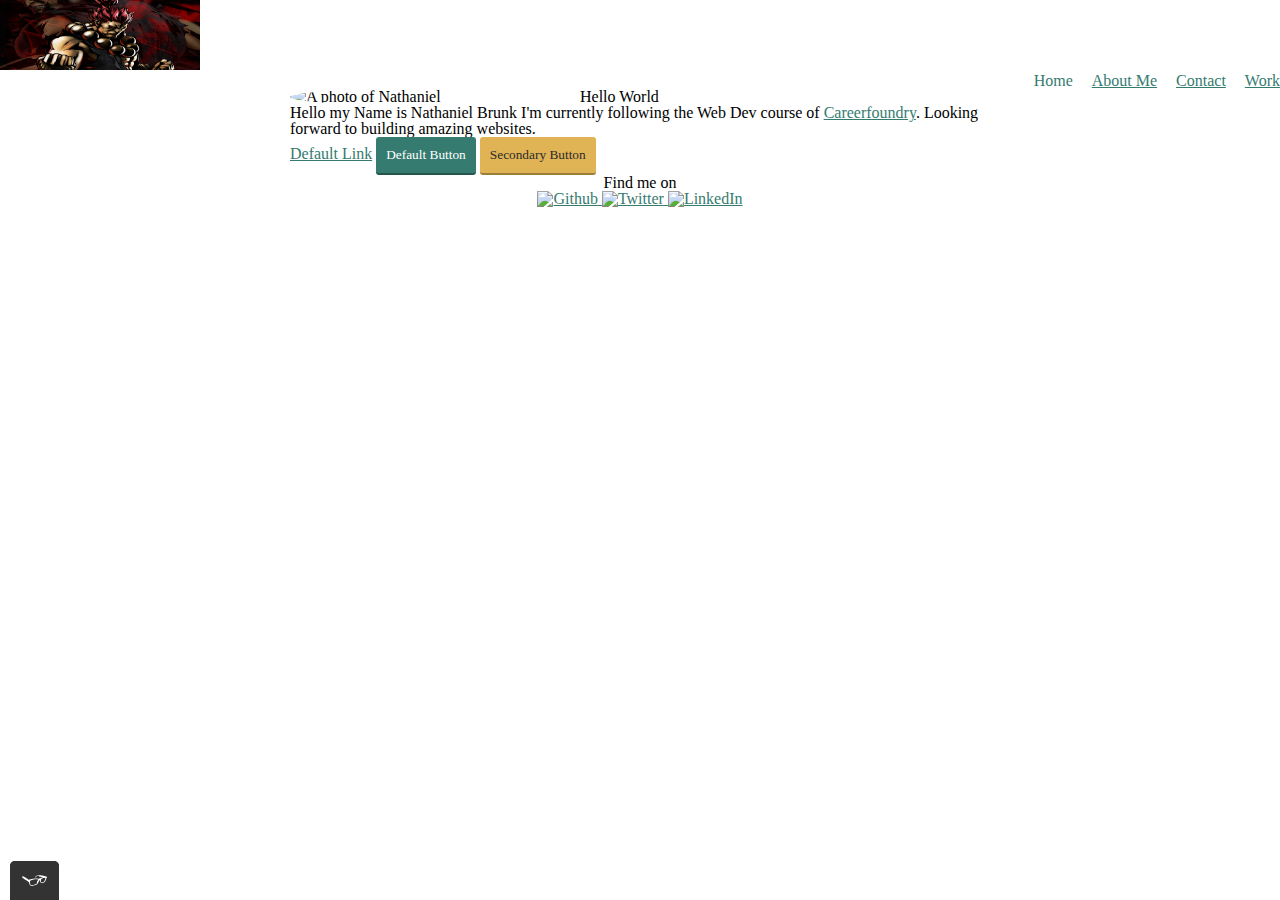
==== index.html @ a7ce6c59 "Adding repository" ====
<!DOCTYPE html>
<!--Homework 1.3-->
<html>
  <head>
    <meta charset="utf-8" name="viewport" content="width=device-width, initial-scale=1">
    <title> EXERCISE2 </title>
    <link rel="shortcut icon" href="http://wikipedia.com/static/favicon/wikipedia.ico">
    <link rel="stylesheet" type="text/css" href="css/css-reset.css">
    <link href="https://fonts.googleapis.com/css?family=Lato" rel="stylesheet">
    <link rel="stylesheet" type="text/css" href="css/styles.css">
  </head>

<body>
  <header class="page-header">
    <!-- Remember to add my own logo later-->
    <img src="img/oni.png" alt="Nathaniel's Logo" height="70" width="200" class="Page-header__item">
    <nav class="main-navigation page-header__item">
      <ul role="menubar" class="navigation-list">
        <li role="presentation">
         <a href="index.html" role="menuitem" class="navigation-list__item navigation-list__item--active">Home</a>
       </li>
       <li role="presentation">
         <a href="about.html" role="menuitem" class="navigation-list__item">About Me</a>
       </li>
       <li role="presentation">
         <a href="contact.html" role="menuitem" class="navition-list__item">Contact</a>
       </li>
       <li role="presentation">
         <a href="work.html" role="menuitem" class="navition-list__item">Work</a>
       </li>
     </ul>
   </nav>
  </header>

  <div class="profile">
  <!-- Remember to add a picture of myself later-->
    <img src="../achievement 1\img\pred.png" class="profile__portrait" alt="A photo of Nathaniel">

    <h1>
      Hello World
    </h1>

    <p>
      Hello my Name is Nathaniel Brunk I'm currently following the <span>Web Dev </span> course
      of <a href="https://www.Careerfoundry.com"> Careerfoundry</a>.
      Looking forward to building amazing websites.
    </p>
    <a href="#">Default Link</a>
    <button type="button">Default Button</button>
    <button class="button__secondary">Secondary Button</button>

  </div>

  <footer class="page-footer">
    <!-- used the (icons8 site) -->
    <p> Find me on </p>
    <div class="social-media">
      <a href="https://github.com/8e9one" target="_blank">
        <img src="https://img.icons8.com/windows/30/000000/github.png" alt="Github">
      </a>
      <a href="https://Twitter.com" target="_blank">
        <img src="https://img.icons8.com/color/30/000000/twitter.png" alt= "Twitter">
      </a>
      <a href="https://linkedin.com" target="_blank">
        <img src="https://img.icons8.com/color/40/000000/linkedin.png" alt="LinkedIn">
      </a>
    </div>
  </footer>
  <script src="js/tota11y.min.js"></script>
</body>

</html>
---- css/styles.css ----
/*Colors used
Text Color (Dark Gray): #2b2b2b;
Primary Color (Purple): #357b70;
Secondary Color (Orange): #e0b354;
*/
  :root {
    --primary-color: #357b70;
    --secondary-color: #e0b354;
    --dark-grey: #2b2b2b;
    --font-family: 'lato', sans-serif;
    --font-weight: 400;
    --font-size: 16px;
    --line-height: 1.6;
    --font-style: italic;
    --text-decoration: underline;
  }
  a {
    color: var(--primary-color);
  }
/*
  body{
    /*google font lato*/
    font-family: 'lato', sans-serif;
    font-weight: 400;
    font-size: 16px;
    line-height: 1.6;
    font-style: italic;
    text-decoration: underline;
*/

    h1{
      font-size: 30px;
      font-weight: 700;
    }
    h2{
      font-size: 24px;
      font-weight: 700;
    }
    h3{
      font-size: 18px;
      font-weight: 700;
    }

    a {
      color: #357b70;
    }

    a:visited{
      /*When the user has visited the link*/
      color: #05676e;
    }
    a:hover, a:focus {
      /* No underling when the user is hovering over a link */
      text-decoration: none;
    }
    a:active{
      /*When the user has selected the link*/
      color: #489c79
    }

  }
/*header content*/
  .page-header {
    display: flex;
    width: 100%-20px;
    padding: 20px;
  }

  .page-header__item {
    flex: 0 1 200px;
  }
  .page-header__item:last-child {
    flex-grow: 1;
    text-align: right;
  }

  .navigation-list li {
    list-style-type: none;
    display: inline-block;
    margin-left: 15px;
  }
/*portrait of me*/
  .profile__portrait {
    float:left;
    width: 250px;
    margin-right: 40px;
    border-radius: 50%;
  }
  /*center all the things*/
  .center {
    max-width: 100%;
    text-align: center;
  }
  .block-center {
    margin-left: auto;
    margin-right: auto;
  }

/*page layout */
  .grid {
    display: grid;
    grid-template-columns: 1fr 1fr 1fr 1fr;
    grid-gap: 20px;
    grid-auto-rows: 300px 300px;
  }

  .grid__item {
    background-color: lightgray;
  }

/*footer content*/
  .page-footer {
    clear: both;
    display: flex;
    flex-direction: column;
    text-align: center;
  }

/*icons of social media*/
  .social-media {

  }

  .profile {
    max-width: 700px;
    margin: 0 auto;
    }
/*button*/
  button {
    /* overwrites browser defaults and resets the border */
    border: none;
    /* takes the font from the outer container */
    font-family: inherit;
    /* styles the background color, font color, and text decoration (underline, etc.) of the button */
    background-color: #357b70;
    color: white;
    text-decoration: none;
    /*adds spacing to the button (this will be discussed more in-depth later) */
    padding: 10px;
    border-radius: 3px;
    /* gives the button a bottom border with a width of 2px, a type of solid, and a color in RGBA format */
    border-bottom: 2px solid rgba(0, 0, 0, 0.3);
  }
  button:hover, button:focus {
    /* lets the mouse appear as a hand when hovering over the button */
    cursor: pointer;
  /* reduces the opacity of the button to 80% */
  opacity: 0.8;
  }
  .button__secondary{
    background-color: #e0b354;
    color: #2b2b2b;
  }
  .navigation-list__item--active{
    text-decoration: none;
  }

  /*button on the about me page*/
  .button1, button {
    border: none;
    display: inline-block;
    font-family: inherit;
    background-color: #357b70;
    color: white;
    text-decoration: none;
    padding: 10px;
    border-radius: 3px;
    border-bottom: 2px solid rgba(0,0,0,0.3);
    transition: 0.2s opacity;
  }

  button:hover,
  button:focus,
  .button1:hover,
  .button1:focus {
    cursor: pointer;
    opacity: 0.8;
  }



  /*shared code from the two @media*/
  @media all and (max-width: 750px) {
    @media all and (max-width: 500px) {
      .grid {
        grid-template-columns: 1fr;
      }
    }
    @media all and (min-width: 500px) and (max-width: 750px) {
      .grid {
        grid-template-columns: 1fr 1fr;
      }
    }
    @media all and (max-width: 750px) {
      .grid {
        grid-gap: 10px;
      }
      .grid__item: last-child {
        grid-column: auto/auto;
        grid-row: auto/auto;
      }
      h1 {
        font-size: 22px;
      }
    }
  }
/*grid goes to one column if squeezed
  @media all and (max-width: 500px) {
    .grid {
      grid-template-columns: 1fr;
      grid-gap: 10px;
    }
    .grid__item: last-child {
      grid-column: auto/auto;
      grid-row: auto/auto;
    }
    h1 {font-size: 22px
    }
  }
  grid goes to two column if squeezed
  @media all and (min-width: 500px) and (max-width: 750px) {
    .grid{
      grid-template-columns: 1fr 1fr;
      grid-gap: 10px;
    }
    .grid__item: last-child {
      grid-column: auto/auto;
      grid-row: auto/auto;
    }
    h1 {
      font-size: 22px;
    }
  }*/

  /*img of berlin*/
  .berlin-illustration{
    display: block;
    margin-left: auto;
    margin-right: auto;
  }

@keyframes color-change {
  from {
    fill: #edc655;
  }
  to {
    fill: #f76414;
  }
}

.sun {
  animation-duration: 4s;
  animation-name: color-change;
  animation-iteration-count: infinite;
  animation-direction: alternate;
  animation-timing-function: linear;
}
@keyframes cloud-move {
  from {
    transform: translate(0, 50px);
  }
  to {
    transform: translate(200px, 50px);
  }
}

.cloud-front {
  animation: 30s cloud-move infinite alternate linear;
}

@keyframes cloud-move-reverse {
  from {
    transform: translate(446px, 48px);
  }
  to {
    transform: translate(100px, 48px);
  }
}
.cloud-back {
  animation: 34s cloud-move-reverse infinite alternate linear;
}
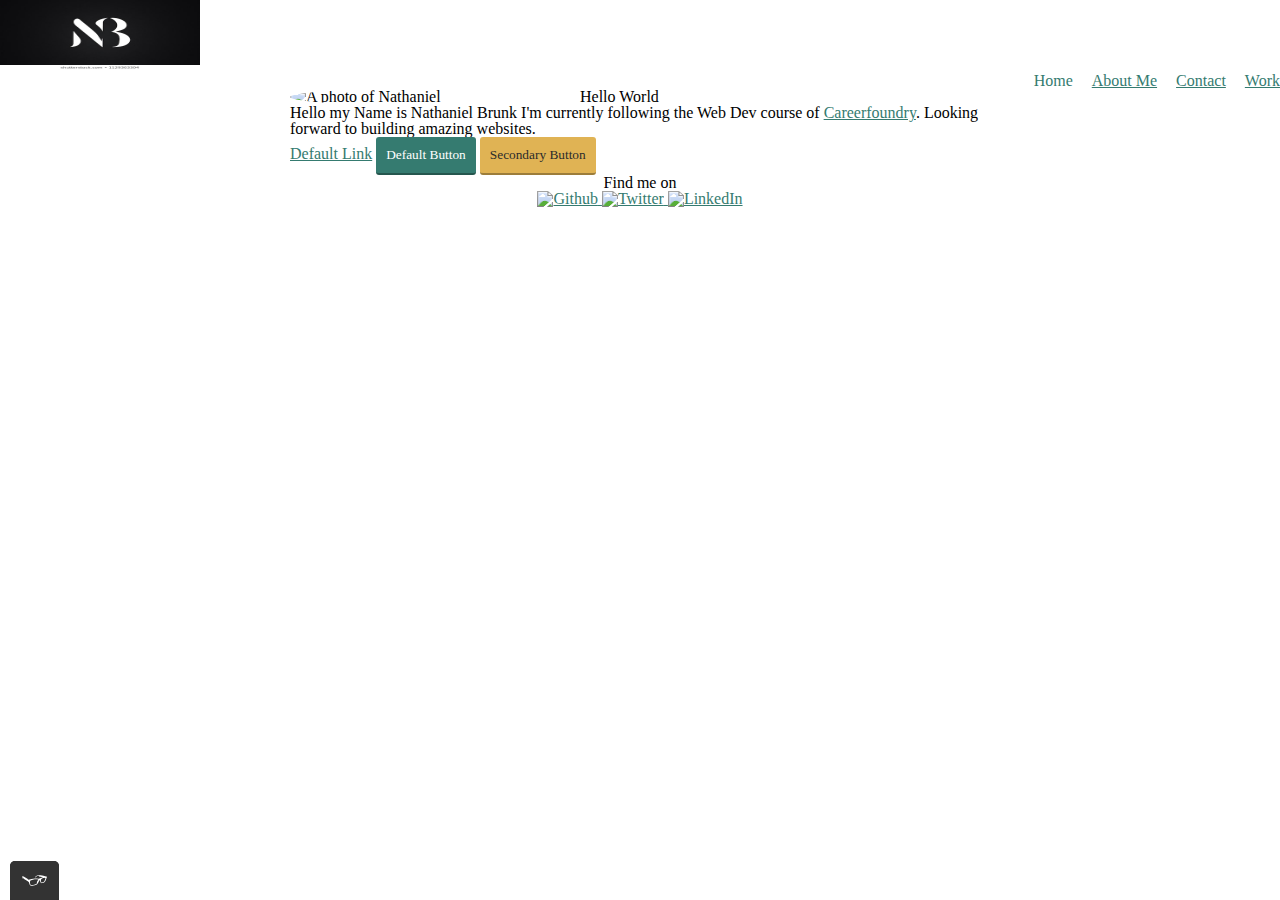
==== commit b70438cf: "Update index.html" ====
--- a/index.html
+++ b/index.html
@@ -3,7 +3,7 @@
 <html>
   <head>
     <meta charset="utf-8" name="viewport" content="width=device-width, initial-scale=1">
-    <title> EXERCISE2 </title>
+    <title>index nathaniel_brunk</title>
     <link rel="shortcut icon" href="http://wikipedia.com/static/favicon/wikipedia.ico">
     <link rel="stylesheet" type="text/css" href="css/css-reset.css">
     <link href="https://fonts.googleapis.com/css?family=Lato" rel="stylesheet">
@@ -13,7 +13,7 @@
 <body>
   <header class="page-header">
     <!-- Remember to add my own logo later-->
-    <img src="img/oni.png" alt="Nathaniel's Logo" height="70" width="200" class="Page-header__item">
+    <img src="img/logo nb.jpg" alt="Nathaniel's Logo" height="70" width="200" class="Page-header__item">
     <nav class="main-navigation page-header__item">
       <ul role="menubar" class="navigation-list">
         <li role="presentation">
@@ -34,7 +34,7 @@
 
   <div class="profile">
   <!-- Remember to add a picture of myself later-->
-    <img src="../achievement 1\img\pred.png" class="profile__portrait" alt="A photo of Nathaniel">
+    <img src="../achievement 1\img\portfolio.jpg" class="profile__portrait" alt="A photo of Nathaniel">
 
     <h1>
       Hello World
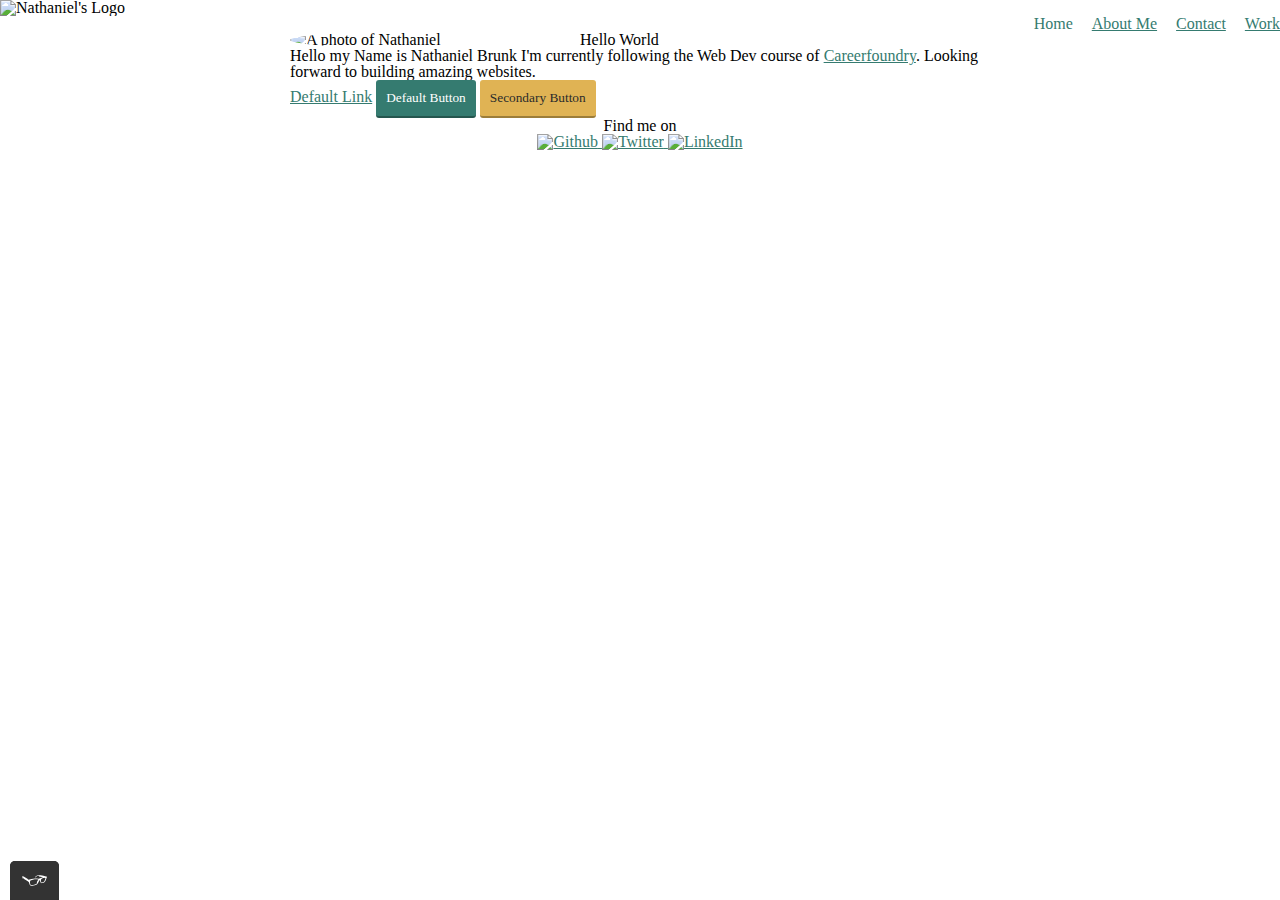
==== commit 7d61b6c7: "Update index.html" ====
--- a/index.html
+++ b/index.html
@@ -2,10 +2,11 @@
 <!--Homework 1.3-->
 <html>
   <head>
-    <meta charset="utf-8" name="viewport" content="width=device-width, initial-scale=1">
+    <meta charset="utf-8">
+    <meta name="viewport" content="width=device-width,  initial-scale=1">
     <title>index nathaniel_brunk</title>
     <link rel="shortcut icon" href="http://wikipedia.com/static/favicon/wikipedia.ico">
-    <link rel="stylesheet" type="text/css" href="css/css-reset.css">
+    <link rel="stylesheet" type="text/css"  href="css/css-reset.css">
     <link href="https://fonts.googleapis.com/css?family=Lato" rel="stylesheet">
     <link rel="stylesheet" type="text/css" href="css/styles.css">
   </head>
@@ -13,7 +14,7 @@
 <body>
   <header class="page-header">
     <!-- Remember to add my own logo later-->
-    <img src="img/logo nb.jpg" alt="Nathaniel's Logo" height="70" width="200" class="Page-header__item">
+    <img src="img/logo-nb.jpg" alt="Nathaniel's Logo" height="70" width="200" class="Page-header__item">
     <nav class="main-navigation page-header__item">
       <ul role="menubar" class="navigation-list">
         <li role="presentation">
@@ -34,7 +35,7 @@
 
   <div class="profile">
   <!-- Remember to add a picture of myself later-->
-    <img src="../achievement 1\img\portfolio.jpg" class="profile__portrait" alt="A photo of Nathaniel">
+    <img src="img/portfolio.jpg" class="profile__portrait" alt="A photo of Nathaniel">
 
     <h1>
       Hello World
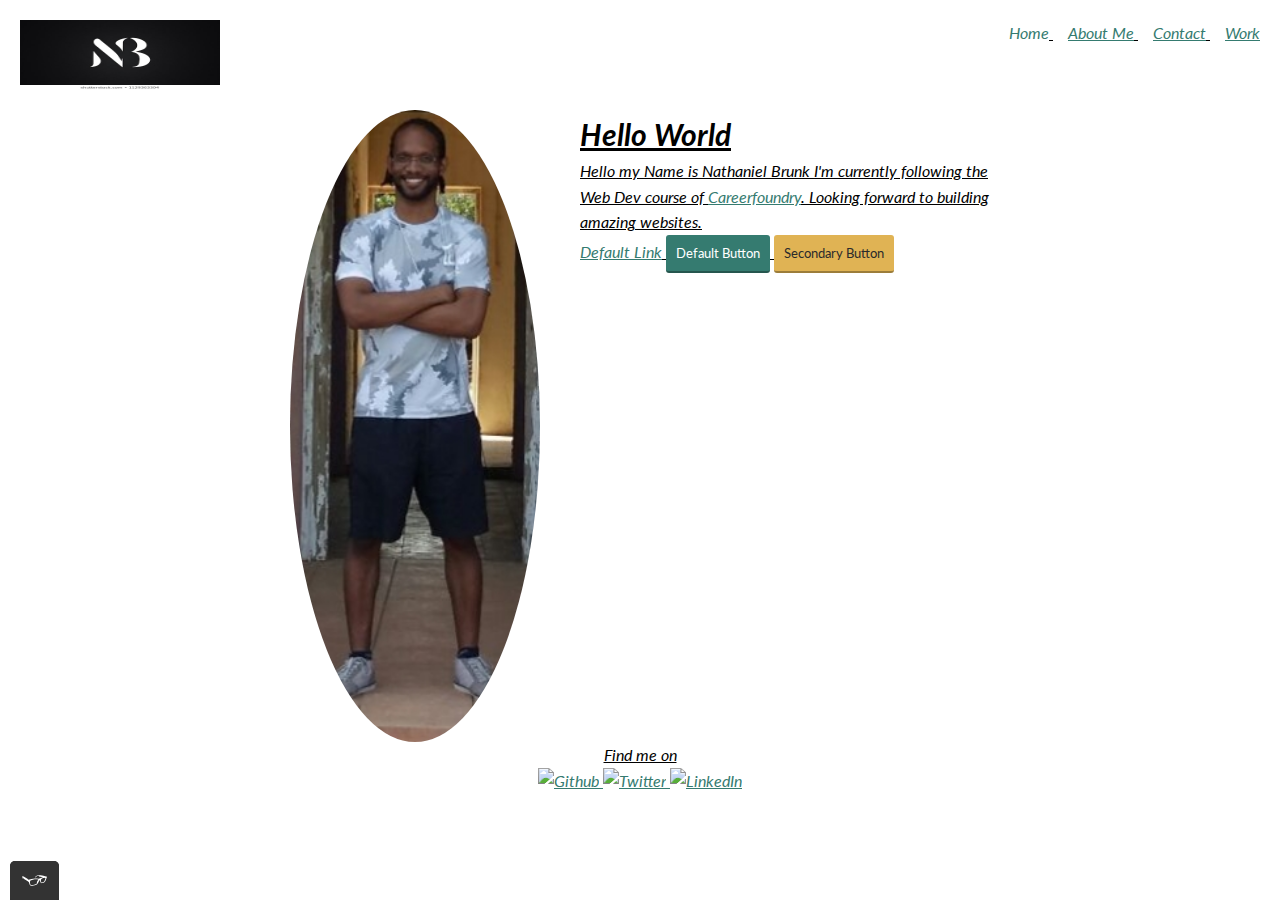
==== commit a8b9aecc: "logo favicon" ====
--- a/index.html
+++ b/index.html
@@ -5,7 +5,7 @@
     <meta charset="utf-8">
     <meta name="viewport" content="width=device-width,  initial-scale=1">
     <title>index nathaniel_brunk</title>
-    <link rel="shortcut icon" href="http://wikipedia.com/static/favicon/wikipedia.ico">
+    <link rel="icon" type="image/png" href="img/favicon-32x32.png" sizes="32x32" />
     <link rel="stylesheet" type="text/css"  href="css/css-reset.css">
     <link href="https://fonts.googleapis.com/css?family=Lato" rel="stylesheet">
     <link rel="stylesheet" type="text/css" href="css/styles.css">
--- a/css/styles.css
+++ b/css/styles.css
@@ -1,210 +1,228 @@
-/*Colors used
+/* Colors used
 Text Color (Dark Gray): #2b2b2b;
 Primary Color (Purple): #357b70;
 Secondary Color (Orange): #e0b354;
 */
-  :root {
-    --primary-color: #357b70;
-    --secondary-color: #e0b354;
-    --dark-grey: #2b2b2b;
-    --font-family: 'lato', sans-serif;
-    --font-weight: 400;
-    --font-size: 16px;
-    --line-height: 1.6;
-    --font-style: italic;
-    --text-decoration: underline;
-  }
+:root {
+  --primary-color: #357b70;
+  --secondary-color: #e0b354;
+  --dark-grey: #2b2b2b;
+  --font-family: 'lato', sans-serif;
+  --font-weight: 400;
+  --font-size: 16px;
+  --line-height: 1.6;
+  --font-style: italic;
+  --text-decoration: underline;
+}
+
+a {
+  color: var(--primary-color);
+}
+
+body {
+  /* google font lato */
+  font-family: 'lato', sans-serif;
+  font-weight: 400;
+  font-size: 16px;
+  line-height: 1.6;
+  font-style: italic;
+  text-decoration: underline;
+
+  h1 {
+    font-size: 30px;
+    font-weight: 700;
+  }
+
+  h2 {
+    font-size: 24px;
+    font-weight: 700;
+  }
+
+  h3 {
+    font-size: 18px;
+    font-weight: 700;
+  }
+
   a {
-    color: var(--primary-color);
-  }
-/*
-  body{
-    /*google font lato*/
-    font-family: 'lato', sans-serif;
-    font-weight: 400;
-    font-size: 16px;
-    line-height: 1.6;
-    font-style: italic;
-    text-decoration: underline;
-*/
-
-    h1{
-      font-size: 30px;
-      font-weight: 700;
-    }
-    h2{
-      font-size: 24px;
-      font-weight: 700;
-    }
-    h3{
-      font-size: 18px;
-      font-weight: 700;
-    }
-
-    a {
-      color: #357b70;
-    }
-
-    a:visited{
-      /*When the user has visited the link*/
-      color: #05676e;
-    }
-    a:hover, a:focus {
-      /* No underling when the user is hovering over a link */
-      text-decoration: none;
-    }
-    a:active{
-      /*When the user has selected the link*/
-      color: #489c79
-    }
-
-  }
-/*header content*/
-  .page-header {
-    display: flex;
-    width: 100%-20px;
-    padding: 20px;
-  }
-
-  .page-header__item {
-    flex: 0 1 200px;
-  }
-  .page-header__item:last-child {
-    flex-grow: 1;
-    text-align: right;
-  }
-
-  .navigation-list li {
-    list-style-type: none;
-    display: inline-block;
-    margin-left: 15px;
-  }
-/*portrait of me*/
-  .profile__portrait {
-    float:left;
-    width: 250px;
-    margin-right: 40px;
-    border-radius: 50%;
-  }
-  /*center all the things*/
-  .center {
-    max-width: 100%;
-    text-align: center;
-  }
-  .block-center {
-    margin-left: auto;
-    margin-right: auto;
-  }
-
-/*page layout */
-  .grid {
-    display: grid;
-    grid-template-columns: 1fr 1fr 1fr 1fr;
-    grid-gap: 20px;
-    grid-auto-rows: 300px 300px;
-  }
-
-  .grid__item {
-    background-color: lightgray;
-  }
-
-/*footer content*/
-  .page-footer {
-    clear: both;
-    display: flex;
-    flex-direction: column;
-    text-align: center;
-  }
-
-/*icons of social media*/
-  .social-media {
-
-  }
-
-  .profile {
-    max-width: 700px;
-    margin: 0 auto;
-    }
-/*button*/
-  button {
-    /* overwrites browser defaults and resets the border */
-    border: none;
-    /* takes the font from the outer container */
-    font-family: inherit;
-    /* styles the background color, font color, and text decoration (underline, etc.) of the button */
-    background-color: #357b70;
-    color: white;
+    color: #357b70;
+  }
+
+  a :visited {
+    /* When the user has visited the link */
+    color: #05676e;
+  }
+
+  a :hover,
+  a :focus {
+    /* No underling when the user is hovering over a link */
     text-decoration: none;
-    /*adds spacing to the button (this will be discussed more in-depth later) */
-    padding: 10px;
-    border-radius: 3px;
-    /* gives the button a bottom border with a width of 2px, a type of solid, and a color in RGBA format */
-    border-bottom: 2px solid rgba(0, 0, 0, 0.3);
-  }
-  button:hover, button:focus {
-    /* lets the mouse appear as a hand when hovering over the button */
-    cursor: pointer;
+  }
+
+  a :active {
+    /* When the user has selected the link */
+    color: #489c79;
+  }
+}
+
+/* header content */
+.page-header {
+  display: flex;
+  width: 100 %-20px;
+  padding: 20px;
+}
+
+.page-header__item {
+  flex: 0 1 200px;
+}
+
+.page-header__item:last-child {
+  flex-grow: 1;
+  text-align: right;
+}
+
+.navigation-list li {
+  list-style-type: none;
+  display: inline-block;
+  margin-left: 15px;
+}
+
+/* portrait of me */
+.profile__portrait {
+  float: left;
+  width: 250px;
+  margin-right: 40px;
+  border-radius: 50%;
+}
+
+/* center all the things */
+.center {
+  max-width: 100%;
+  text-align: center;
+}
+
+.block-center {
+  margin-left: auto;
+  margin-right: auto;
+}
+
+/* page layout */
+.grid {
+  display: grid;
+  grid-template-columns: 1fr 1fr 1fr 1fr;
+  grid-gap: 20px;
+  grid-auto-rows: 300px 300px;
+}
+
+.grid__item {
+  background-color: lightgray;
+}
+
+/* footer content */
+.page-footer {
+  clear: both;
+  display: flex;
+  flex-direction: column;
+  text-align: center;
+}
+
+.profile {
+  max-width: 700px;
+  margin: 0 auto;
+}
+
+/* button */
+button {
+  /* overwrites browser defaults and resets the border */
+  border: none;
+
+  /* takes the font from the outer container */
+  font-family: inherit;
+
+  /* styles the background color, font color, and text decoration (underline, etc.) of the button */
+  background-color: #357b70;
+  color: white;
+  text-decoration: none;
+
+  /* adds spacing to the button (this will be discussed more in-depth later) */
+  padding: 10px;
+  border-radius: 3px;
+
+  /* gives the button a bottom border with a width of 2px, a type of solid, and a color in RGBA format */
+  border-bottom: 2px solid rgba(0, 0, 0, 0.3);
+}
+
+button:hover,
+button:focus {
+  /* lets the mouse appear as a hand when hovering over the button */
+  cursor: pointer;
+
   /* reduces the opacity of the button to 80% */
   opacity: 0.8;
-  }
-  .button__secondary{
-    background-color: #e0b354;
-    color: #2b2b2b;
-  }
-  .navigation-list__item--active{
-    text-decoration: none;
-  }
-
-  /*button on the about me page*/
-  .button1, button {
-    border: none;
-    display: inline-block;
-    font-family: inherit;
-    background-color: #357b70;
-    color: white;
-    text-decoration: none;
-    padding: 10px;
-    border-radius: 3px;
-    border-bottom: 2px solid rgba(0,0,0,0.3);
-    transition: 0.2s opacity;
-  }
-
-  button:hover,
-  button:focus,
-  .button1:hover,
-  .button1:focus {
-    cursor: pointer;
-    opacity: 0.8;
-  }
-
-
-
-  /*shared code from the two @media*/
+}
+
+.button__secondary {
+  background-color: #e0b354;
+  color: #2b2b2b;
+}
+
+.navigation-list__item--active {
+  text-decoration: none;
+}
+
+/* button on the about me page */
+.button1,
+button {
+  border: none;
+  display: inline-block;
+  font-family: inherit;
+  background-color: #357b70;
+  color: white;
+  text-decoration: none;
+  padding: 10px;
+  border-radius: 3px;
+  border-bottom: 2px solid rgba(0, 0, 0, 0.3);
+  transition: 0.2s opacity;
+}
+
+button:hover,
+button:focus,
+.button1:hover,
+.button1:focus {
+  cursor: pointer;
+  opacity: 0.8;
+}
+
+/* shared code from the two @media */
+@media all and (max-width: 750px) {
+  @media all and (max-width: 500px) {
+    .grid {
+      grid-template-columns: 1fr;
+    }
+  }
+
+  @media all and (min-width: 500px) and (max-width: 750px) {
+    .grid {
+      grid-template-columns: 1fr 1fr;
+    }
+  }
+
   @media all and (max-width: 750px) {
-    @media all and (max-width: 500px) {
-      .grid {
-        grid-template-columns: 1fr;
-      }
-    }
-    @media all and (min-width: 500px) and (max-width: 750px) {
-      .grid {
-        grid-template-columns: 1fr 1fr;
-      }
-    }
-    @media all and (max-width: 750px) {
-      .grid {
-        grid-gap: 10px;
-      }
-      .grid__item: last-child {
-        grid-column: auto/auto;
-        grid-row: auto/auto;
-      }
-      h1 {
-        font-size: 22px;
-      }
-    }
-  }
-/*grid goes to one column if squeezed
+    .grid {
+      grid-gap: 10px;
+    }
+
+    .grid__item: last-child {
+      grid-column: auto/auto;
+      grid-row: auto/auto;
+    }
+
+    h1 {
+      font-size: 22px;
+    }
+  }
+}
+
+/* grid goes to one column if squeezed
   @media all and (max-width: 500px) {
     .grid {
       grid-template-columns: 1fr;
@@ -230,19 +248,20 @@
     h1 {
       font-size: 22px;
     }
-  }*/
-
-  /*img of berlin*/
-  .berlin-illustration{
-    display: block;
-    margin-left: auto;
-    margin-right: auto;
-  }
+  } */
+
+/* img of berlin */
+.berlin-illustration {
+  display: block;
+  margin-left: auto;
+  margin-right: auto;
+}
 
 @keyframes color-change {
   from {
     fill: #edc655;
   }
+
   to {
     fill: #f76414;
   }
@@ -255,10 +274,12 @@
   animation-direction: alternate;
   animation-timing-function: linear;
 }
+
 @keyframes cloud-move {
   from {
     transform: translate(0, 50px);
   }
+
   to {
     transform: translate(200px, 50px);
   }
@@ -272,10 +293,12 @@
   from {
     transform: translate(446px, 48px);
   }
+
   to {
     transform: translate(100px, 48px);
   }
 }
+
 .cloud-back {
   animation: 34s cloud-move-reverse infinite alternate linear;
 }
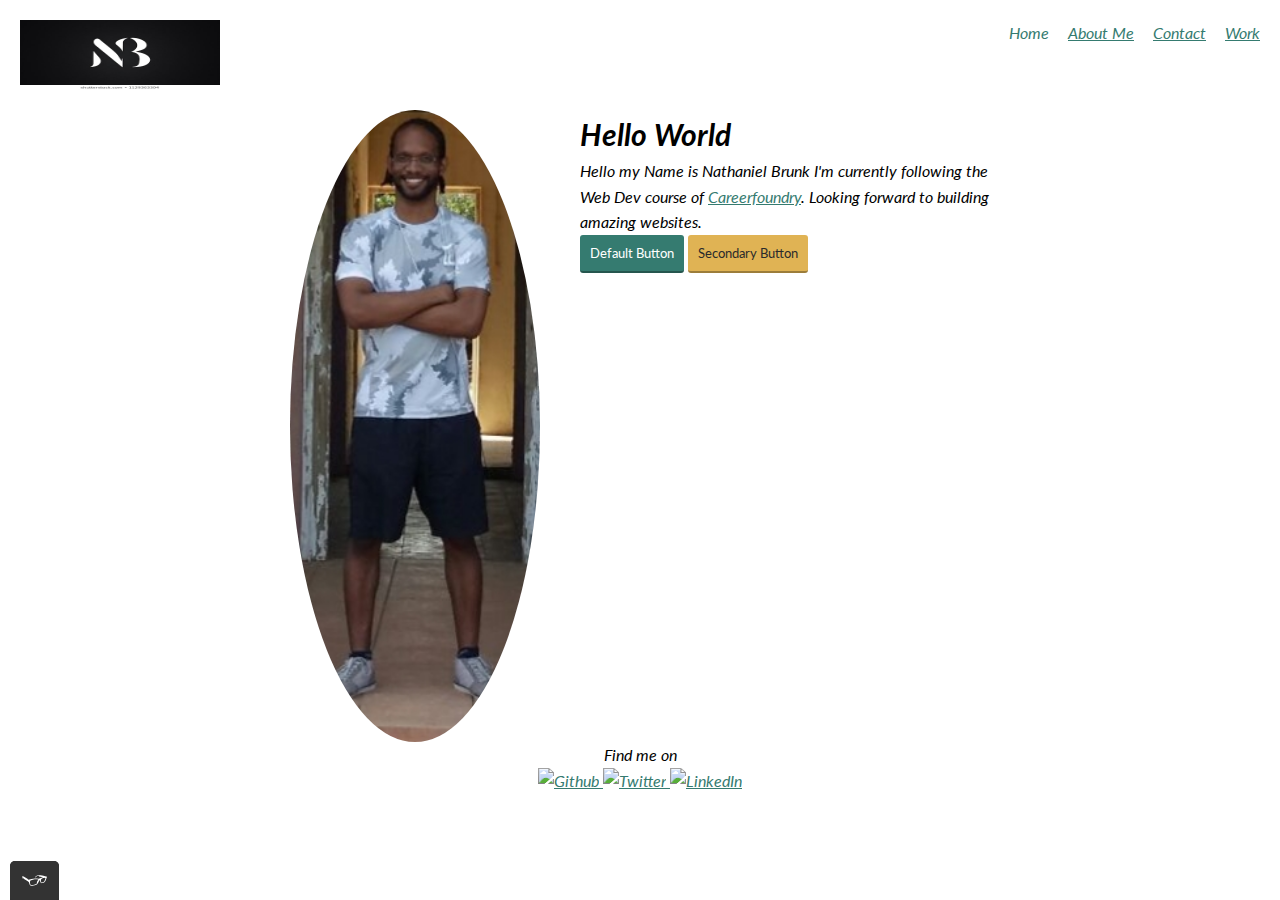
==== commit 956edb89: "Lang="en" tag added" ====
--- a/index.html
+++ b/index.html
@@ -1,6 +1,6 @@
 <!DOCTYPE html>
 <!--Homework 1.3-->
-<html>
+<html lang="en">
   <head>
     <meta charset="utf-8">
     <meta name="viewport" content="width=device-width,  initial-scale=1">
@@ -46,7 +46,6 @@
       of <a href="https://www.Careerfoundry.com"> Careerfoundry</a>.
       Looking forward to building amazing websites.
     </p>
-    <a href="#">Default Link</a>
     <button type="button">Default Button</button>
     <button class="button__secondary">Secondary Button</button>
 
--- a/css/styles.css
+++ b/css/styles.css
@@ -26,43 +26,44 @@
   font-size: 16px;
   line-height: 1.6;
   font-style: italic;
-  text-decoration: underline;
-
-  h1 {
-    font-size: 30px;
-    font-weight: 700;
-  }
-
-  h2 {
-    font-size: 24px;
-    font-weight: 700;
-  }
-
-  h3 {
-    font-size: 18px;
-    font-weight: 700;
-  }
-
-  a {
-    color: #357b70;
-  }
-
-  a :visited {
-    /* When the user has visited the link */
-    color: #05676e;
-  }
-
-  a :hover,
-  a :focus {
-    /* No underling when the user is hovering over a link */
-    text-decoration: none;
-  }
-
-  a :active {
-    /* When the user has selected the link */
-    color: #489c79;
-  }
-}
+  text-decoration: none;
+}
+
+h1 {
+  font-size: 30px;
+  font-weight: 700;
+}
+
+h2 {
+  font-size: 24px;
+  font-weight: 700;
+}
+
+h3 {
+  font-size: 18px;
+  font-weight: 700;
+}
+
+a {
+  color: #357b70;
+}
+
+a :visited {
+/* When the user has visited the link */
+  color: #05676e;
+}
+
+a :hover,
+a :focus {
+/* No underling when the user is hovering over a link */
+  text-decoration: none;
+}
+
+a :active {
+/* When the user has selected the link */
+  color: #489c79;
+}
+
 
 /* header content */
 .page-header {
